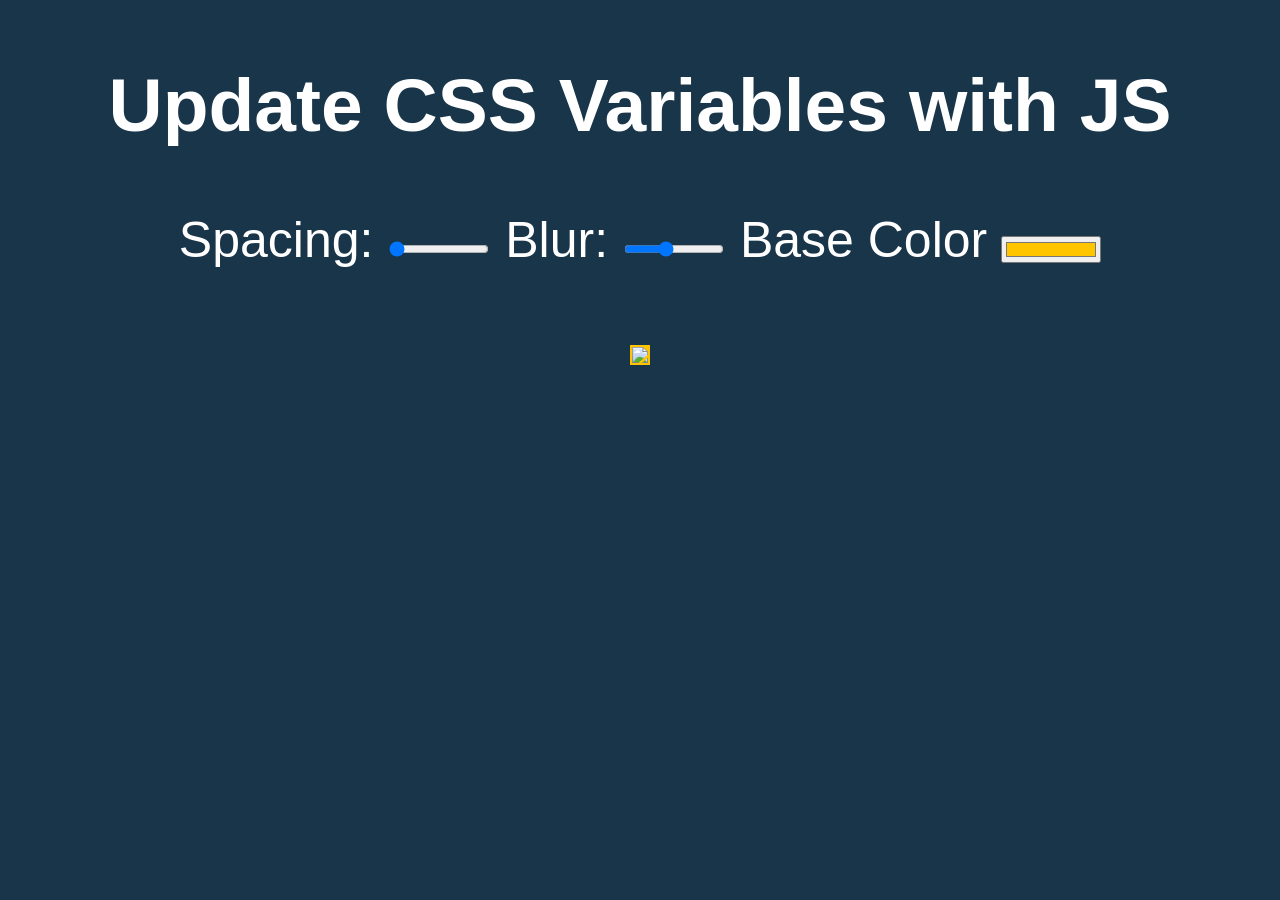
==== cssVariables/index.html @ 33b8583a "added css styling for image" ====
<!DOCTYPE html>
<html lang="en">
<head>
  <meta charset="UTF-8">
  <title>Scoped CSS Variables and JS</title>
  <link rel="icon" href="https://fav.farm/🔥" />
</head>
<body>
  <h2>Update CSS Variables with <span class='hl'>JS</span></h2>

  <div class="controls">
    <label for="spacing">Spacing:</label>
    <input id="spacing" type="range" name="spacing" min="10" max="200" value="10" data-sizing="px">

    <label for="blur">Blur:</label>
    <input id="blur" type="range" name="blur" min="0" max="25" value="10" data-sizing="px">

    <label for="base">Base Color</label>
    <input id="base" type="color" name="base" value="#ffc600">
  </div>

  <img src="https://unsplash.it/800/500?image">

  <style>

    /*
      misc styles, nothing to do with CSS variables
    */

    body {
      text-align: center;
      background: #193549;
      color: white;
      font-family: 'helvetica neue', sans-serif;
      font-weight: 100;
      font-size: 50px;
    }

    .controls {
      margin-bottom: 50px;
    }

    input {
      width: 100px;
    }
    img {
        background-color: #ffc600;
        border: 2px solid #ffc600;
        filter: blur(0px);
        padding:0px;

    }
    span {
        color: white;
    }
  </style>

  <script src="day3.js">
  </script>

</body>
</html>
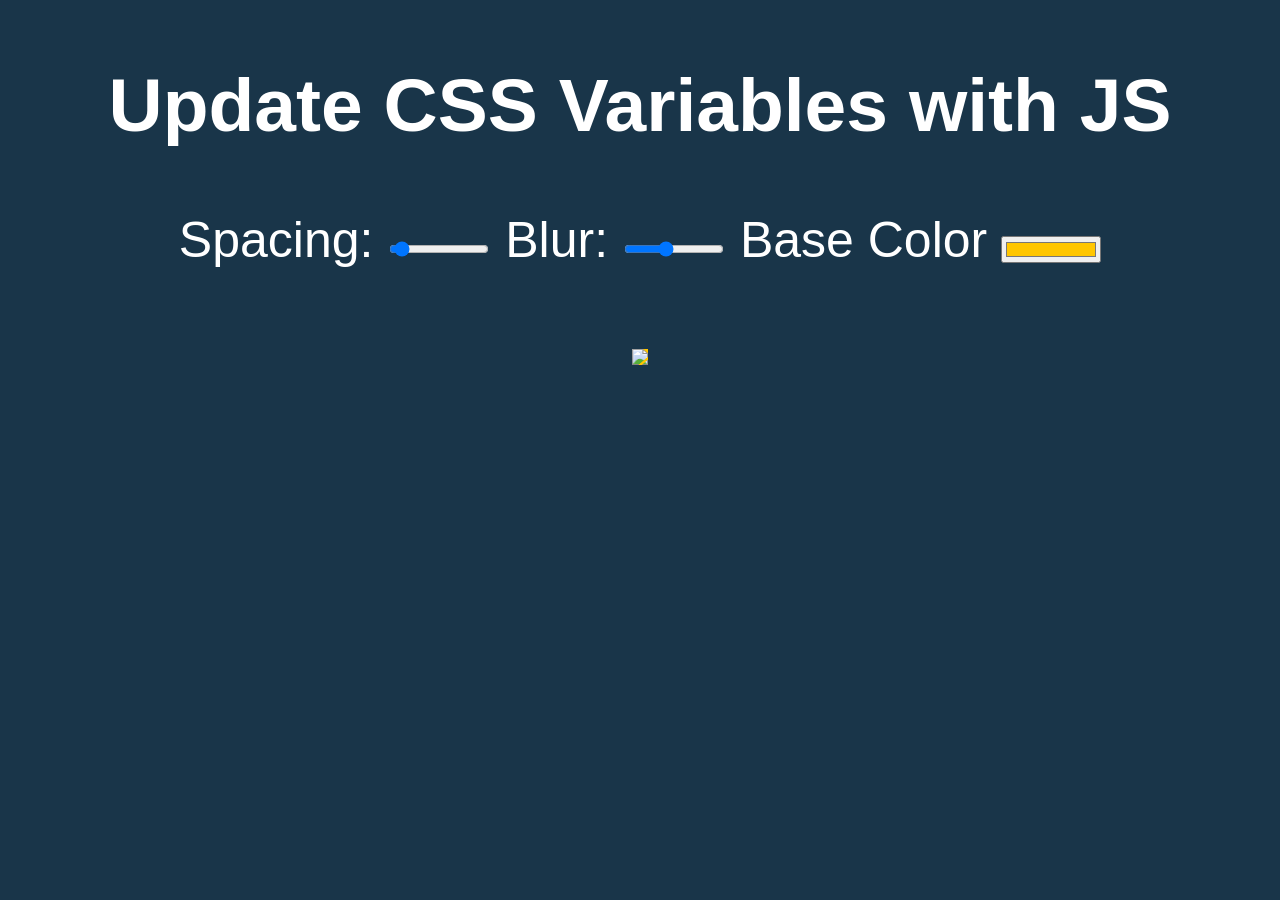
==== commit acb9eeb4: "fixed the error with the padding" ====
--- a/cssVariables/index.html
+++ b/cssVariables/index.html
@@ -10,7 +10,7 @@
 
   <div class="controls">
     <label for="spacing">Spacing:</label>
-    <input id="spacing" type="range" name="spacing" min="10" max="200" value="10" data-sizing="px">
+    <input id="spacing" type="range" name="spacing" min="0" max="200" value="10" data-sizing="px">
 
     <label for="blur">Blur:</label>
     <input id="blur" type="range" name="blur" min="0" max="25" value="10" data-sizing="px">
@@ -44,10 +44,10 @@
       width: 100px;
     }
     img {
-        background-color: #ffc600;
-        border: 2px solid #ffc600;
+        background-color: #ffc600;;
         filter: blur(0px);
         padding:0px;
+        transform: translate(0px);
 
     }
     span {
